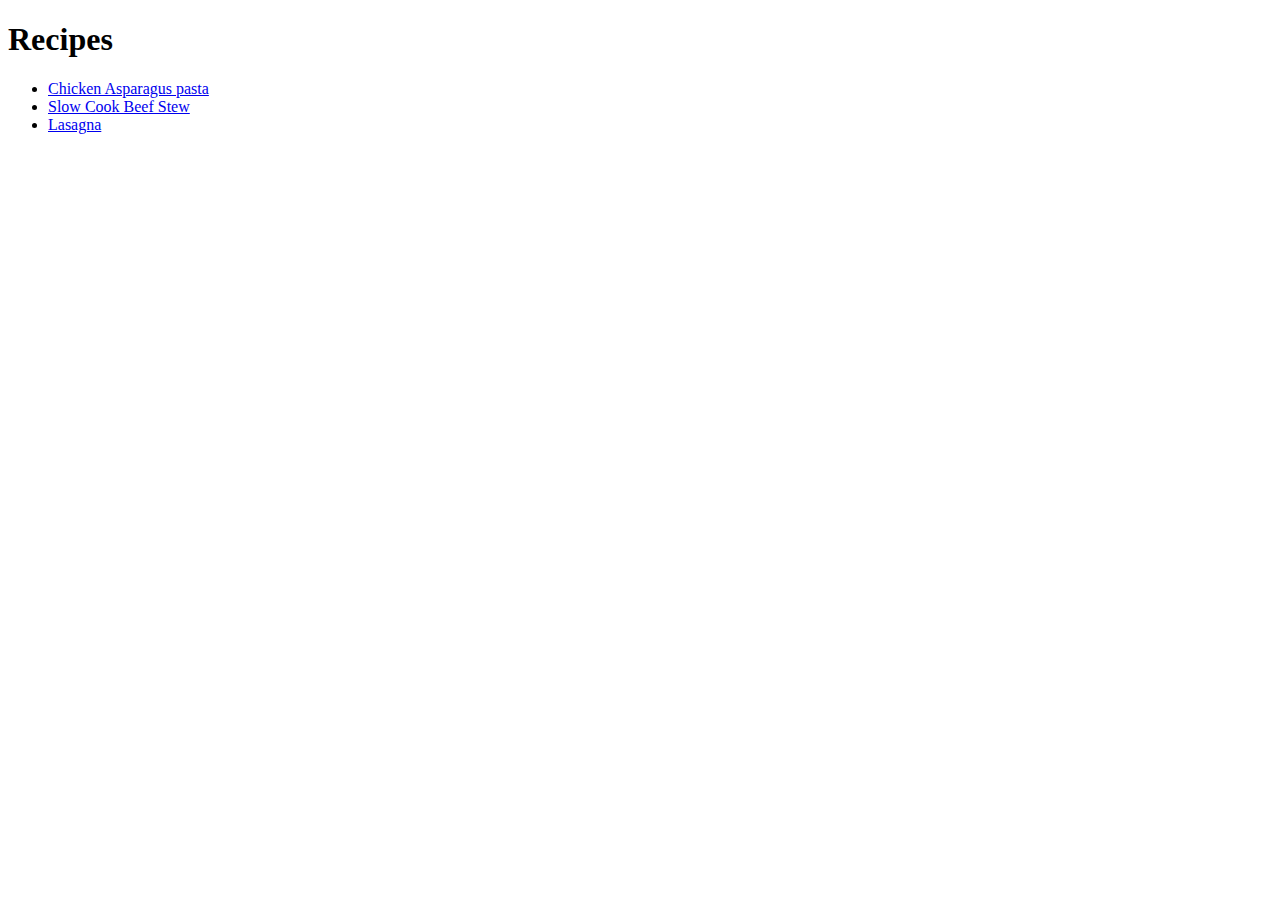
==== index.html @ c43da2f2 "Finished Odin recipes in html" ====
<!DOCTYPE html>
<head>
    <meta charset="utf-8">
    <title>Odin Recipes</title>
</head>
<body>
    <h1>Recipes</h1>
    <ul>
        <li><a href="recipes/chicken-asparagus-pasta.html">Chicken Asparagus pasta</a></li>
        <li><a href="recipes/slow-cook-beef-stew.html">Slow Cook Beef Stew</a></li>
        <li><a href="recipes/lasagna.html">Lasagna</a></li>
    </ul>
</body>
</html>
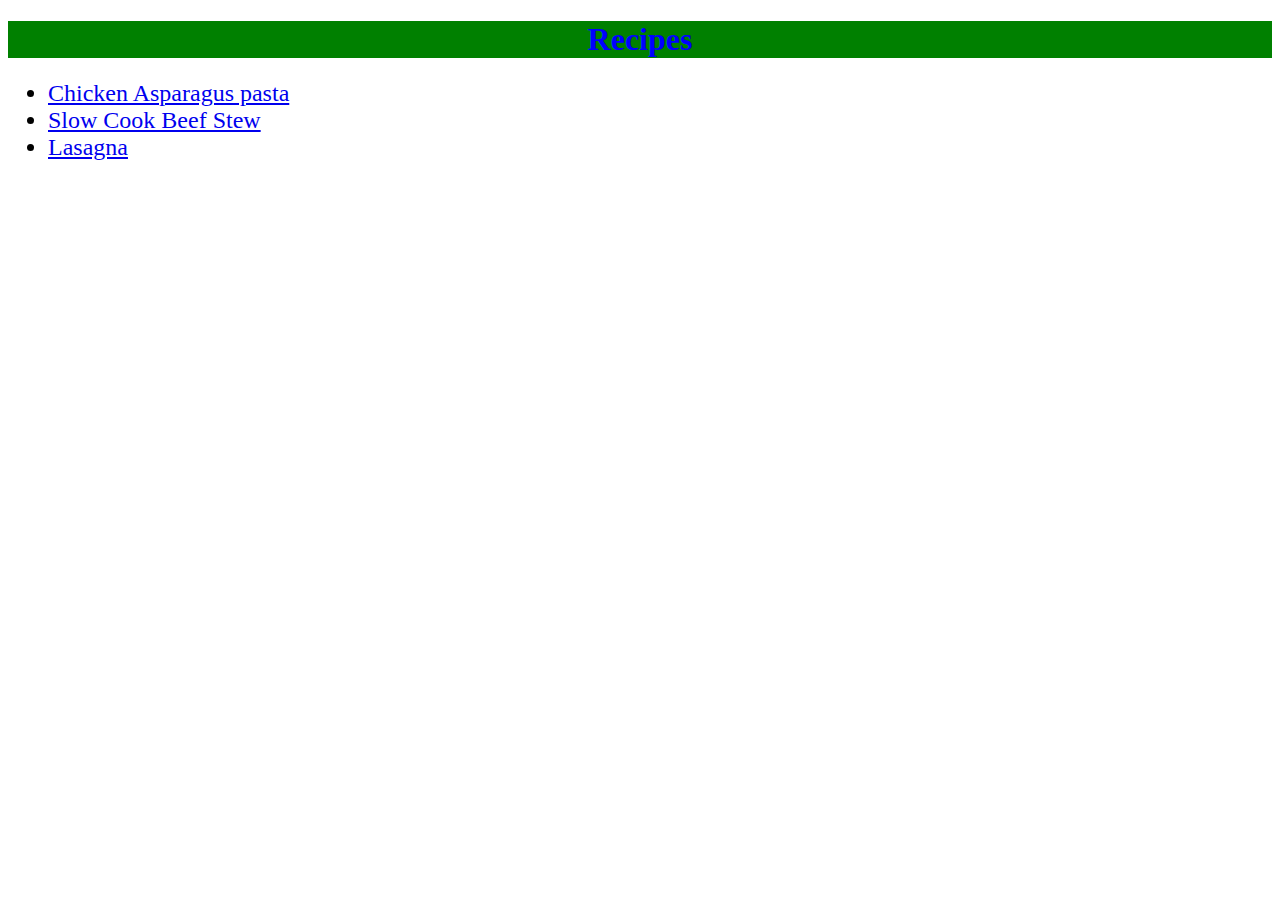
==== commit cdd4884b: "Added css to lasagna and beef stew recipes" ====
--- a/index.html
+++ b/index.html
@@ -2,13 +2,16 @@
 <head>
     <meta charset="utf-8">
     <title>Odin Recipes</title>
+    <link rel="stylesheet" href="css/index.css">
 </head>
 <body>
     <h1>Recipes</h1>
     <ul>
+        <div class="recipe-name">
         <li><a href="recipes/chicken-asparagus-pasta.html">Chicken Asparagus pasta</a></li>
         <li><a href="recipes/slow-cook-beef-stew.html">Slow Cook Beef Stew</a></li>
         <li><a href="recipes/lasagna.html">Lasagna</a></li>
+        </div>
     </ul>
 </body>
 </html>--- a/css/index.css
+++ b/css/index.css
@@ -0,0 +1,14 @@
+h1 {
+    color: blue;
+    background-color: green;
+    text-align: center;
+    font-family: cursive;
+    font-weight: bold;
+}
+
+.recipe-name {
+    font-family: cursive;
+    text-align: left;
+    font-weight: 500;
+    font-size: 24px;
+}